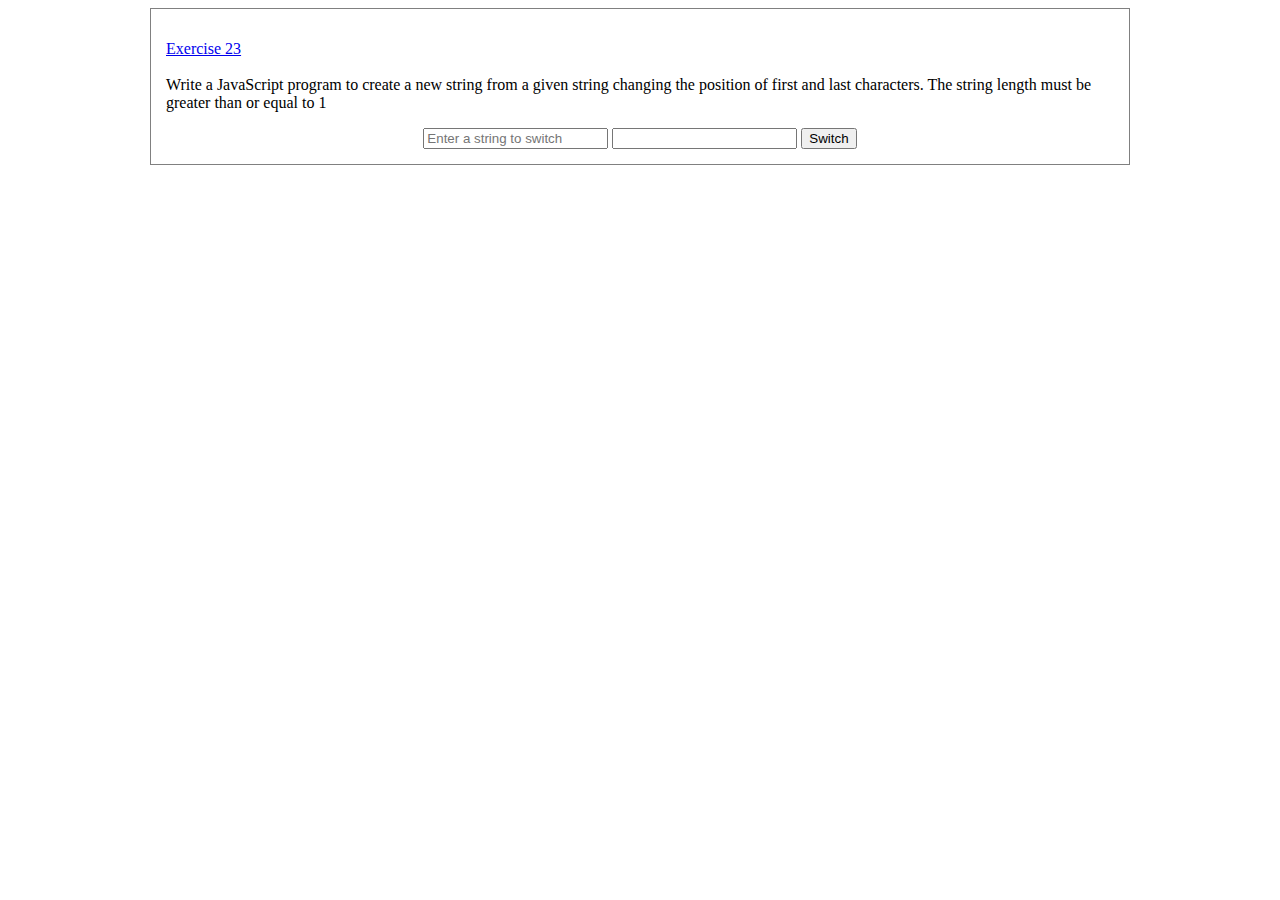
==== 20200223/23.html @ a1ecb03d "Completed exercise 23" ====
<html>
<head>
  <title>Exercise 23</title>
  <link rel="stylesheet" type="text/css" href="23.css">
</head>
<body>
<div id="main">
  <div id="Header">
    <p><a href="https://www.w3resource.com/javascript-exercises/javascript-basic-exercises.php">Exercise 23</a><br><br>
      Write a JavaScript program to create a new string from a given string changing the position of first and last characters. The string length must be greater than or equal to 1
      </p>
    <div class="centered">
      <input id="inputString" type="text" placeholder="Enter a string to switch"></input>
      <input id="outputString" type="text" readonly="true"></input>
      <button id="btnSwitchChars">Switch</button>      
    </div>
  </div>

</div>





<script src="23.js"></script>
</body>

</html>
---- 20200223/23.css ----
#main {
  border-style: solid;
  border-width: thin;
  border-color: gray;
  margin: auto;
  padding: 15px;
  width: 75%;
}

.centered {
  text-align: center;
}
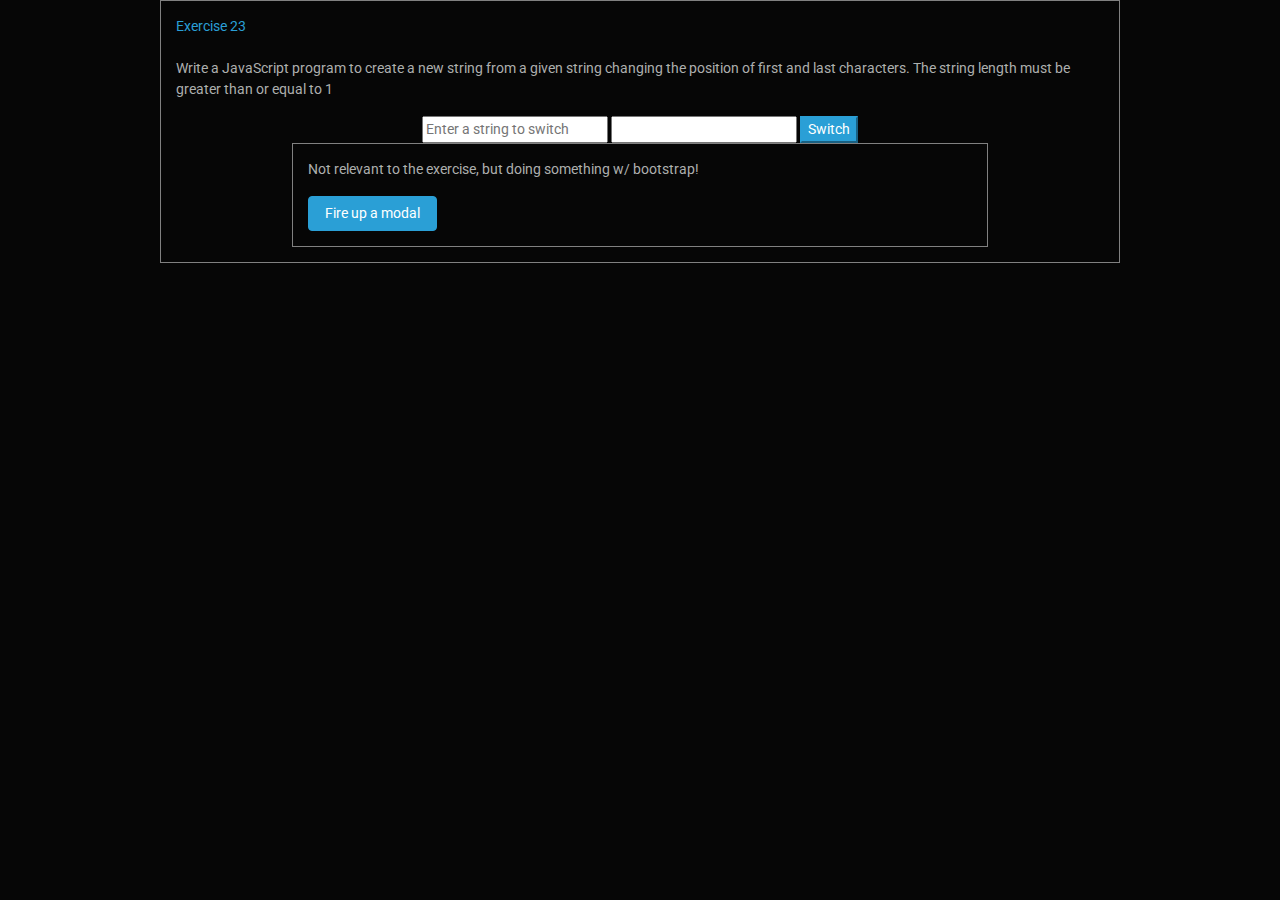
==== commit 0feab301: "Added a bootstrap modal and other noodlin'" ====
--- a/20200223/23.html
+++ b/20200223/23.html
@@ -1,28 +1,68 @@
 <html>
+
 <head>
   <title>Exercise 23</title>
   <link rel="stylesheet" type="text/css" href="23.css">
+  <!--<link rel="stylesheet" href="https://stackpath.bootstrapcdn.com/bootstrap/4.4.1/css/bootstrap.min.css" integrity="sha384-Vkoo8x4CGsO3+Hhxv8T/Q5PaXtkKtu6ug5TOeNV6gBiFeWPGFN9MuhOf23Q9Ifjh" crossorigin="anonymous"> -->
+  <link rel="stylesheet" href="./bootstrap.min.css">
+
 </head>
+
 <body>
-<div id="main">
-  <div id="Header">
-    <p><a href="https://www.w3resource.com/javascript-exercises/javascript-basic-exercises.php">Exercise 23</a><br><br>
-      Write a JavaScript program to create a new string from a given string changing the position of first and last characters. The string length must be greater than or equal to 1
+  <div id="main" class="section">
+    <div id="Header">
+      <p><a href="https://www.w3resource.com/javascript-exercises/javascript-basic-exercises.php">Exercise
+          23</a><br><br>
+        Write a JavaScript program to create a new string from a given string changing the position of first and last
+        characters. The string length must be greater than or equal to 1
       </p>
-    <div class="centered">
-      <input id="inputString" type="text" placeholder="Enter a string to switch"></input>
-      <input id="outputString" type="text" readonly="true"></input>
-      <button id="btnSwitchChars">Switch</button>      
+      <div class="centered">
+        <input id="inputString" type="text" placeholder="Enter a string to switch"></input>
+        <input id="outputString" type="text" readonly="true"></input>
+        <button id="btnSwitchChars" class="btn-primary">Switch</button>
+      </div>
     </div>
+    <div class="section">
+      <p>Not relevant to the exercise, but doing something w/ bootstrap!</p>
+      <button type="button" class="btn btn-primary" data-toggle="modal" data-target="#exampleModal">
+        Fire up a modal
+      </button>
+    </div>
+    <div id="exampleModal" class="modal">
+      <div class="modal-dialog" role="document">
+        <div class="modal-content">
+          <div class="modal-header">
+            <h5 class="modal-title">I made a thing!</h5>
+            <button type="button" class="close" data-dismiss="modal" aria-label="Close">
+              <span aria-hidden="true">&times;</span>
+            </button>
+          </div>
+          <div class="modal-body">
+            <p>You need to do something in a modal window before you can proceed</p>
+          </div>
+          <div class="modal-footer">
+            <button type="button" class="btn btn-primary">Save changes</button>
+            <button type="button" class="btn btn-secondary" data-dismiss="modal">Close</button>
+          </div>
+        </div>
+      </div>
+    </div>
+
   </div>
-
-</div>
 
 
 
 
-
-<script src="23.js"></script>
+  <script src="https://code.jquery.com/jquery-3.4.1.slim.min.js"
+    integrity="sha384-J6qa4849blE2+poT4WnyKhv5vZF5SrPo0iEjwBvKU7imGFAV0wwj1yYfoRSJoZ+n"
+    crossorigin="anonymous"></script>
+  <script src="https://cdn.jsdelivr.net/npm/popper.js@1.16.0/dist/umd/popper.min.js"
+    integrity="sha384-Q6E9RHvbIyZFJoft+2mJbHaEWldlvI9IOYy5n3zV9zzTtmI3UksdQRVvoxMfooAo"
+    crossorigin="anonymous"></script>
+  <script src="https://stackpath.bootstrapcdn.com/bootstrap/4.4.1/js/bootstrap.min.js"
+    integrity="sha384-wfSDF2E50Y2D1uUdj0O3uMBJnjuUD4Ih7YwaYd1iqfktj0Uod8GCExl3Og8ifwB6"
+    crossorigin="anonymous"></script>
+  <script src="23.js"></script>
 </body>
 
 </html>--- a/20200223/23.css
+++ b/20200223/23.css
@@ -1,4 +1,4 @@
-#main {
+.section {
   border-style: solid;
   border-width: thin;
   border-color: gray;
